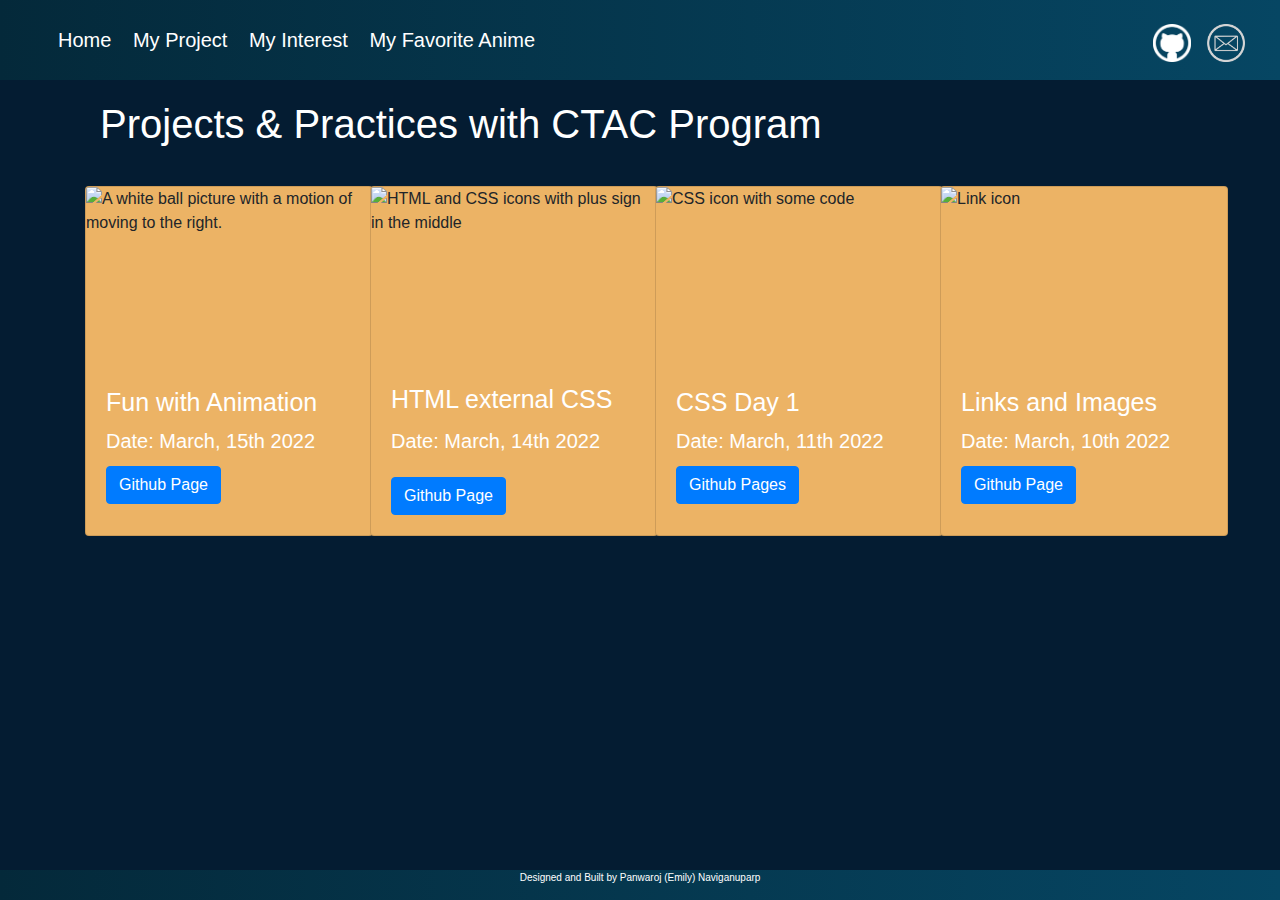
==== project.html @ 31fe92de "added all files from local repo" ====
<!DOCTYPE html>
<html lang="en">

<head>
    <meta charset="UTF-8">
    <meta http-equiv="X-UA-Compatible" content="IE=edge">
    <meta name="viewport" content="width=device-width, initial-scale=1.0">
    <title>My project</title>
    <link rel="stylesheet" href="mystyle-project.css">
    <link rel="stylesheet" href="https://stackpath.bootstrapcdn.com/bootstrap/4.3.1/css/bootstrap.min.css" integrity="sha384-ggOyR0iXCbMQv3Xipma34MD+dH/1fQ784/j6cY/iJTQUOhcWr7x9JvoRxT2MZw1T" crossorigin="anonymous">

</head>

<body>
    <div>
        <nav class="navbar-main">
            <div class="navbar-link">
                <a class="navbar-text" href="index.html">Home</a>
                <a class="navbar-text" href="project.html">My Project</a>
                <a class="navbar-text" href="interest.html">My Interest</a>
                <a class="navbar-text" href="favorite-anime.html">My Favorite Anime</a>
            </div>
            <div class="navbar-icon">
                <a><img src="github.png" class="icon-style" alt="Github icon"></a>
                <a><img src="email.png" class="icon-style" alt="Email icon"></a>
            </div>
        </nav>
    </div>
    <div id="main-header">
        <h1>Projects & Practices with CTAC Program</h1>
    </div>
    
    <div class="container">
        <div class="row">
            <div class="col-3">
                <div class="card" style="width: 18rem;">
                    <img src="https://mrwpress.com/wp-content/uploads/2021/03/css-animation-101-featured.jpeg" class="card-img-top" alt="A white ball picture with a motion of moving to the right.">
                    <div class="card-body">
                    <h2 class="card-title">Fun with Animation</h2>
                    <h3 class="card-text">Date: March, 15th 2022</h3>
                    <a href="https://mappilynv.github.io/fun-with-animation/" class="btn btn-primary">Github Page</a>
                    </div>
                </div>
            </div>
            <div class="col-3">
                <div class="card" style="width: 18rem;">
                    <img src="https://www.freecodecamp.org/news/content/images/size/w2000/2021/08/Htmlcss.png" class="card-img-top" alt="HTML and CSS icons with plus sign in the middle">
                    <div class="card-body">
                    <h2 class="card-title">HTML external CSS</h2>
                    <p class="card-text">Date: March, 14th 2022</p>
                    <a href="https://mappilynv.github.io/html-external-css-assignment/" class="btn btn-primary">Github Page</a>
                    </div>
                </div>
            </div>
            <div class="col-3">
                <div class="card" style="width: 18rem;">
                    <img src="https://miro.medium.com/max/1200/1*OFsc0SD55jhi8cjo7aCA4w.jpeg" class="card-img-top" alt="CSS icon with some code">
                    <div class="card-body">
                    <h2 class="card-title">CSS Day 1</h2>
                    <h3 class="card-text">Date: March, 11th 2022</h3>
                    <a href="https://mappilynv.github.io/css-day-1/" class="btn btn-primary">Github Pages</a>
                    </div>
                </div>
            </div>
            <div class="col-3">
                <div class="card" style="width: 18rem;">
                    <img src="https://d29fhpw069ctt2.cloudfront.net/icon/image/47999/preview.svg" class="card-img-top" alt="Link icon">
                    <div class="card-body">
                    <h2 class="card-title">Links and Images</h2>
                    <h3 class="card-text">Date: March, 10th 2022</h3>
                    <a href="https://mappilynv.github.io/css-day-1/" class="btn btn-primary">Github Page</a>
                    </div>
                </div>
            </div>
        </div>
    </div>
  
    
    
    
    <!-- <div class="second-header">
        <div>
            <h2>Fun with Animation</h2>
            <h3>Date: March, 15th 2022</h3>
        </div>
        <div>
            <table class="github-buttons">
                <tr>
                    <th><button class="button button1"><a
                                href="https://github.com/mappilynv/fun-with-animation.git">Github Repo</button></a></th>
                    <th><button class="button button1"><a href="https://mappilynv.github.io/fun-with-animation/">Github
                                Page</button></a></th>
                </tr>
            </table>
        </div>
    </div>
    <div class="second-header">
        <div>
            <h2>HTML external CSS</h2>
            <h3>Date: March, 14th 2022</h3>
        </div>
        <div>
            <table class="github-buttons">
                <tr>
                    <th><button class="button button1"><a
                                href="https://github.com/mappilynv/html-external-css-assignment.git">Github
                                Repo</button></a></th>
                    <th><button class="button button1"><a
                                href="https://mappilynv.github.io/html-external-css-assignment/">Github
                                Page</button></a></th>
                </tr>
            </table>
        </div>
    </div>
    <div class="second-header">
        <div>
            <h2>CSS Day 1</h2>
            <h3>Date: March, 11th 2022</h3>
        </div>
        <div>
            <table class="github-buttons">
                <tr>
                    <th><button class="button button1"><a href="https://github.com/mappilynv/css-day-1.git"> Github
                                Repo</button></a></th>
                    <th><button class="button button1"><a href="https://mappilynv.github.io/css-day-1/"> Github
                                Page</a></button></th>
                </tr>
            </table>
        </div>
    </div>
    <div class="second-header">
        <div>
            <h2>My Favorite Recipe Website</h2>
            <h3>Date: March, 11th 2022</h3>
        </div>
        <div>
            <table class="github-buttons">
                <tr>
                    <th><button class="button button1"><a
                                href="https://github.com/mappilynv/my-favorite-recipe-website.git"> Github
                                Repo</button></a></th>
                    <th><button class="button button1"><a
                                href="https://mappilynv.github.io/my-favorite-recipe-website/"> Github Page</button></a>
                    </th>
                </tr>
            </table>
        </div>
    </div>
    <div class="second-header">
        <div>
            <h2>Links and Images</h2>
            <h3>Date: March, 10th 2022</h3>
        </div>
        <div>
            <table class="github-buttons">
                <tr>
                    <th><button class="button button1"><a
                                href="https://github.com/mappilynv/links-and-images.git">Github Repo</button></a></th>
                    <th><button class="button button1"><a href="https://mappilynv.github.io/links-and-images/">Github
                                Page</button></a></th>
                </tr>
            </table>
        </div>
    </div>
 -->


    <div class="footer">
        <p>Designed and Built by Panwaroj (Emily) Naviganuparp</p>
    </div>


    <script src="https://code.jquery.com/jquery-3.3.1.slim.min.js" integrity="sha384-q8i/X+965DzO0rT7abK41JStQIAqVgRVzpbzo5smXKp4YfRvH+8abtTE1Pi6jizo" crossorigin="anonymous"></script>

    <script src="https://cdnjs.cloudflare.com/ajax/libs/popper.js/1.14.7/umd/popper.min.js" integrity="sha384-UO2eT0CpHqdSJQ6hJty5KVphtPhzWj9WO1clHTMGa3JDZwrnQq4sF86dIHNDz0W1" crossorigin="anonymous"></script>

    <script src="https://stackpath.bootstrapcdn.com/bootstrap/4.3.1/js/bootstrap.min.js" integrity="sha384-JjSmVgyd0p3pXB1rRibZUAYoIIy6OrQ6VrjIEaFf/nJGzIxFDsf4x0xIM+B07jRM" crossorigin="anonymous"></script>
</body>

</html>
---- mystyle-project.css ----
body{
    background-color: #041C32 !important;
    font-family: candara;
}

h1, h2, h3, p{
    color: white;
}

.navbar-main{
    position: fixed;
    left: 0;
    top: 0;
    right: 0;
    display: flex;
    height: 80px;
    font-size: 20px;
    align-items: center;
    background-color: #064663;
    background-image: linear-gradient(to right, #04293A, #06466369);
}

.navbar-link{
    padding-left: 50px;
    gap: 20px;
}

.navbar-text{
    margin: 8px;
    color: white;
    text-decoration: none;
}

.navbar-icon{
    padding-left: 600px;
}

.icon-style {
    height:38px;
    margin-left:10px;
    margin-top:5px;
}

#main-header{
    padding-left: 100px;
    padding-top: 100px;
    font-size: 20px;
}

.container{
    padding-left: 170px;
    padding-top: 30px;
}

.card{
    background-color: #ECB365 !important;
    height: 350px;
}

.card-img-top{
    height: 180px;
}

.card-title{
    font-size: 25px;
}

.card-text{
    font-size: 20px;
    padding-bottom: 5px;
}

.github-buttons{
    padding-right: 100px;
    font-size: 15px;
    font-weight: 900;
}

/* .button {
    border: none; */
    color: white;
    font-family: candara;
    padding: 15px 32px;
    border-radius: 20px;
    text-align: center;
    text-decoration: none;
    display: inline-block;
    font-size: 16px;
    margin: 4px 2px;
    cursor: pointer;
  }

  .button1 {
    background-color: #ECB365; 
    color: white;
    border: 2px solid #ECB365;
  }
  
  .button1:hover {
    background-color: white;
    color: black;
  } */


th{
    padding-left: 10px;
    font-size: 20px;
}


.footer {
    position: fixed;
    left: 0;
    bottom: 0;
    width: 100%;
    height: 30px;
    font-size: 10px;
    color: white;
    text-align: center;
    background-color: #064663;
    background-image: linear-gradient(to right, #04293A, #06466369);
}
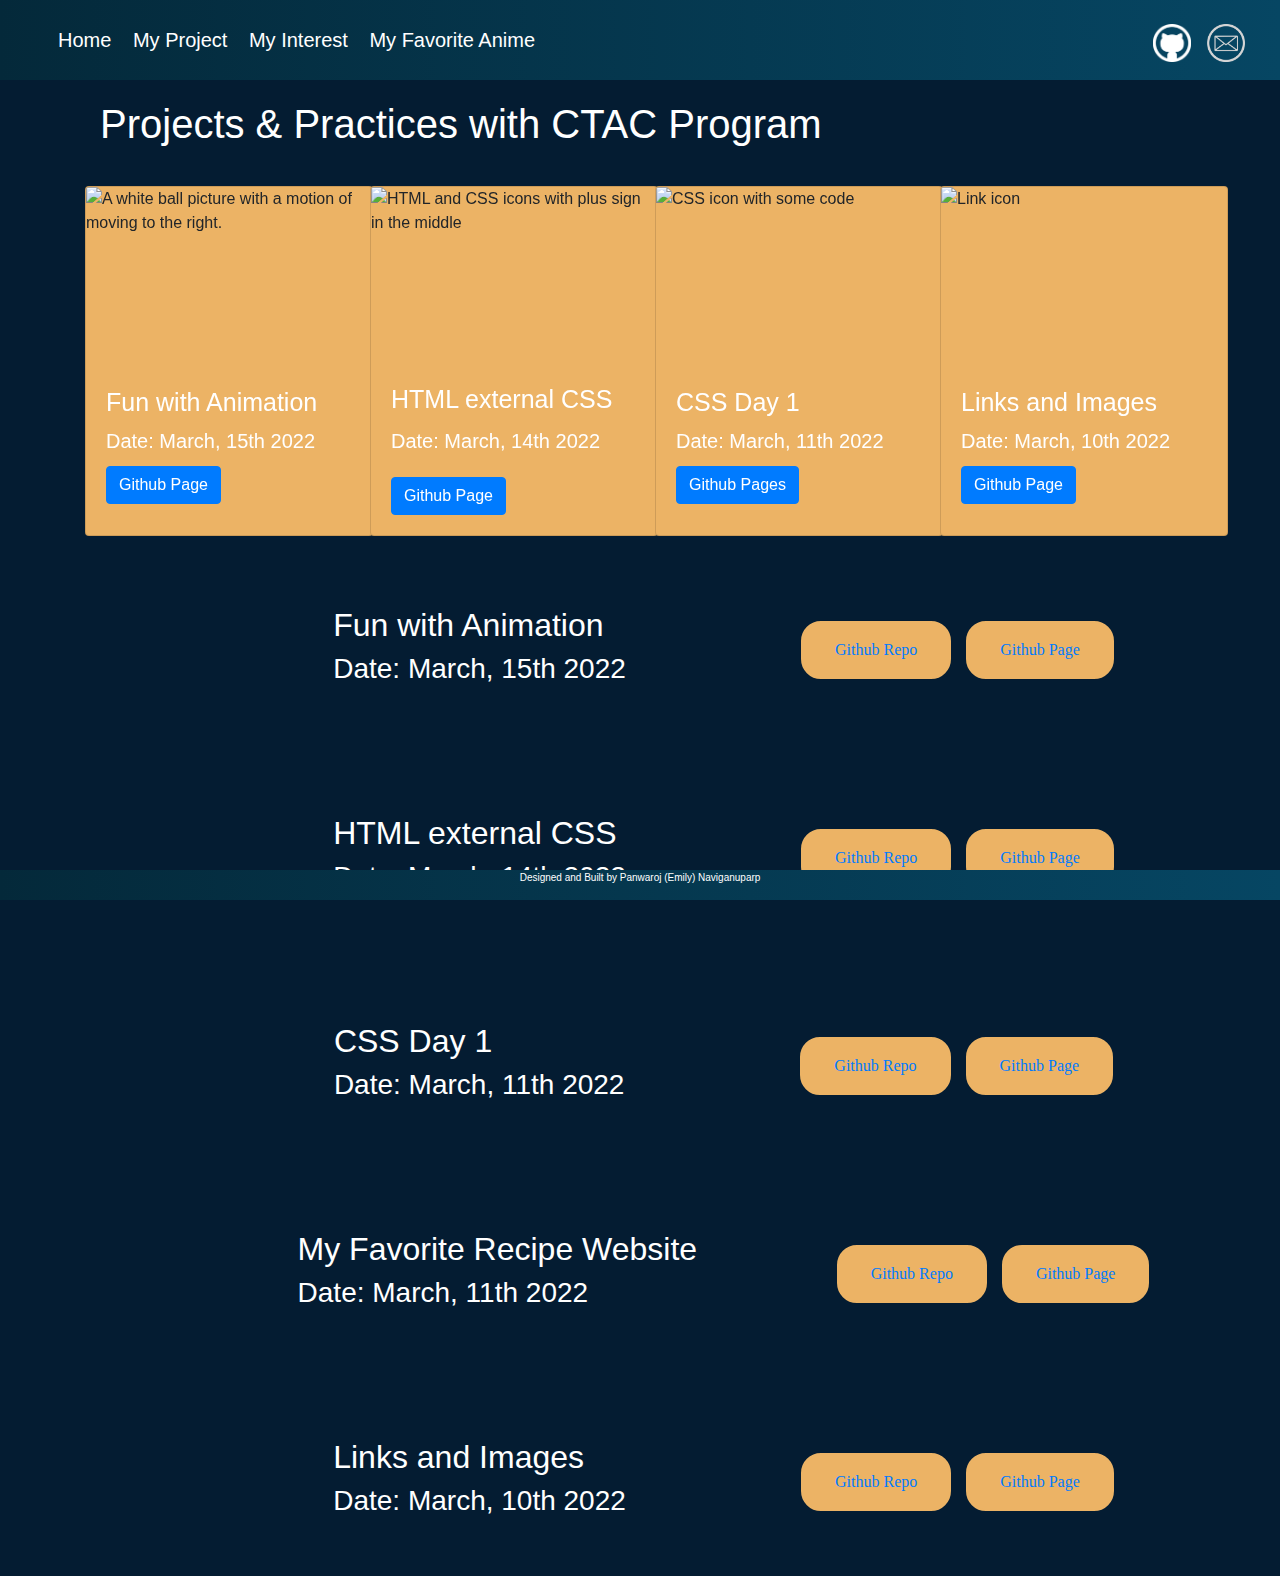
==== commit 7240fb46: "added table in project.html" ====
--- a/project.html
+++ b/project.html
@@ -78,7 +78,7 @@
     
     
     
-    <!-- <div class="second-header">
+    <div class="second-header">
         <div>
             <h2>Fun with Animation</h2>
             <h3>Date: March, 15th 2022</h3>
@@ -162,7 +162,7 @@
             </table>
         </div>
     </div>
- -->
+
 
 
     <div class="footer">
--- a/mystyle-project.css
+++ b/mystyle-project.css
@@ -76,7 +76,16 @@
     font-weight: 900;
 }
 
-/* .button {
+.second-header{
+    display: flex;
+    padding-left: 170px;
+    padding-top: 70px;
+    padding-bottom: 50px;
+    align-items: center;
+    justify-content: space-evenly;
+}
+
+.button {
     border: none; */
     color: white;
     font-family: candara;
@@ -99,7 +108,7 @@
   .button1:hover {
     background-color: white;
     color: black;
-  } */
+  }
 
 
 th{
